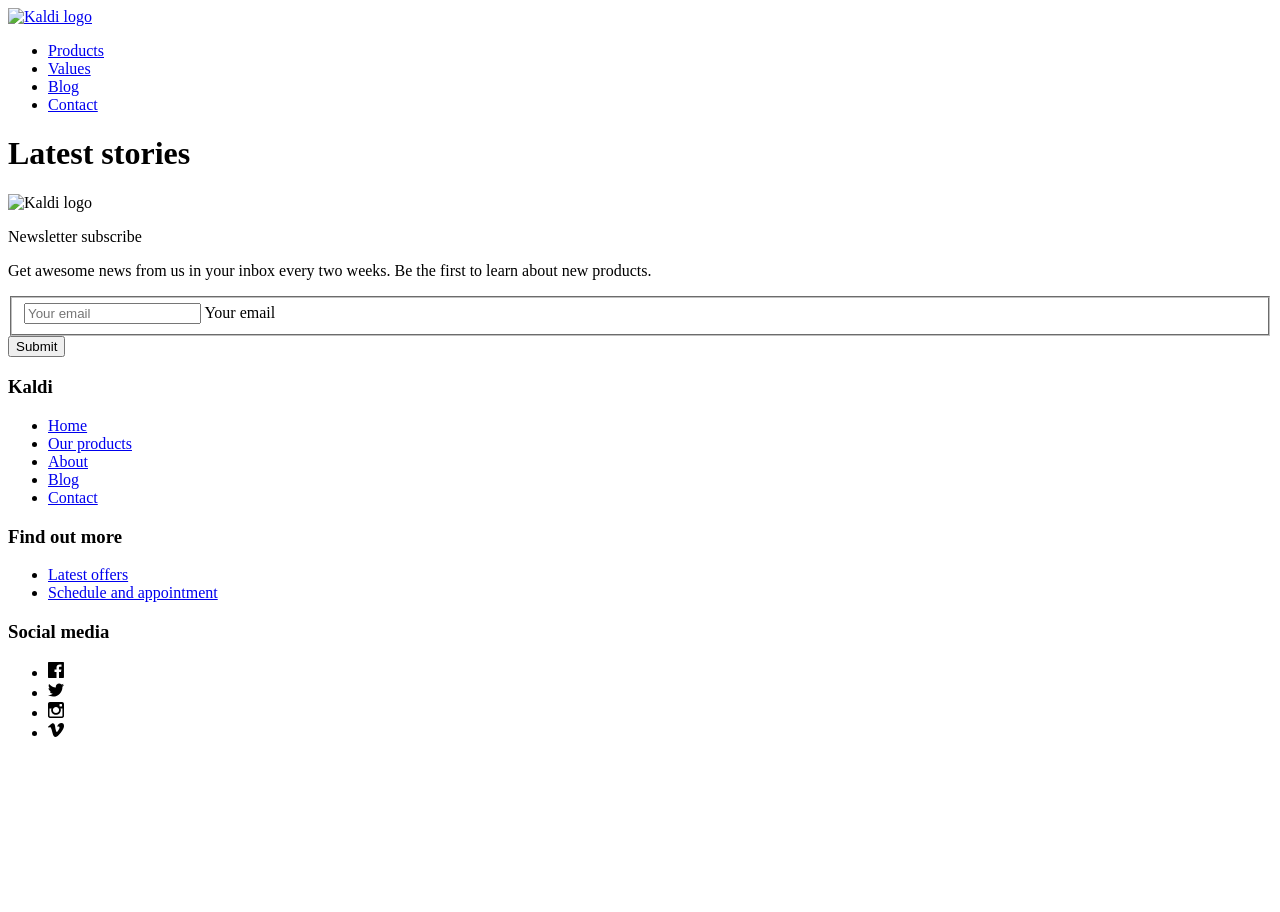
==== site/public/categories/index.html @ ae65ec31 "Updating some content, images, and CSS" ====
<!doctype html>
<html lang="en">
  <head>

	<title>Categories | Kaldi</title>
	<link rel="stylesheet" href="/css/main.css" />

	<meta charset="utf-8">
	<meta http-equiv="x-ua-compatible" content="ie=edge">
	<meta name="viewport" content="width=device-width, initial-scale=1">

	<link href="https://fonts.googleapis.com/css?family=Nunito+Sans:400,700" rel="stylesheet">

	
	<link rel="apple-touch-icon" sizes="180x180" href="/img/apple-touch-icon.png">
	<link rel="icon" type="image/png" href="/img/favicon-32x32.png" sizes="32x32">
	<link rel="icon" type="image/png" href="/img/favicon-16x16.png" sizes="16x16">
	<link rel="manifest" href="/manifest.json">
	<link rel="mask-icon" href="/img/safari-pinned-tab.svg" color="#ff4400">
	<meta name="theme-color" content="#fff">

	
	<meta property="og:type" content="business.business">
	<meta property="og:title" content="Kaldi | Great coffee with a conscience">
	<meta property="og:url" content="/">
	<meta property="og:image" content="/img/og-image.jpg">

	<script src="https://identity.netlify.com/v1/netlify-identity-widget.js"></script>
</head>
  <body class="sans-serif">
    <nav class="overflow-x-scroll overflow-x-visible-ns flex justify-between items-center center bg-white divider-grey relative">

	
	<a href="/" class="pa3 db mr4 h-100 w3 flex-none">
		<img src="/img/logo.svg" alt="Kaldi logo" class="br0 db mb0 w-100"/>
	</a>

	
	<ul class="flex b grey-3">
		<li><a href="/products" class="pa3 no-underline db">Products</a></li>

		<li><a href="/values" class="pa3 no-underline db">Values</a></li>

		<li><a href="/post" class="pa3 no-underline db">Blog</a></li>

		<li><a href="/contact" class="pa3 no-underline db">Contact</a></li>
	</ul>

</nav>

    

<div class="pv5 pv6-l ph3 bg-center cover" style="background-image: url('/img/blog-index.jpg')">
  <div class="mw7 center ph3">
    <div class="db mb3">
      <div class="mw7 relative bg-fix-primary mb3">
        <h1 class="f2 f1-l b di lh-title mb3 white mw6 bg-primary">
          Latest stories
        </h1>
      </div>
      <div class="mw7 relative bg-fix-primary">
        
      </div>
    </div>
  </div>
</div>


<div class="mw7 center">
  <ul class="flex-ns flex-wrap mhn1-ns pa3">
      
  </ul>
  
</div>

 
    <footer class="bg-black ph3 pv4 white">

	<div class="mw7 center pt3">

		<div class="measure-narrow center mb4">

			<img src="/img/logo.svg" alt="Kaldi logo" class="db w4 center mb4 br0">
			<p class="f3 lh-title light-gray b tc mb2">Newsletter subscribe</p>
			<p>Get awesome news from us in your inbox every two weeks. Be the first to learn about new products.</p>

			<form action="" class="flex-ns mb3">

  <fieldset class="flex-auto mb2 mb0-ns mr2-ns" name="newsletter" action="newsletter-subscribe">
    <input type="text" id="email" placeholder="Your email" class="w-100">
    <label for="email">Your email</label>
  </fieldset>

  <button class="btn mb3 w-100 w-auto-ns mb0-ns raise" type="submit">Submit</button>

</form>


		</div>

		<div class="flex-ns justify-between">

			<div>
				<h3 class="f4 b lh-title mb1 primary">Kaldi</h3>
				<ul class="mb3">
					<li><a href="/" class="link">Home</a></li>
					<li><a href="/products" class="link">Our products</a></li>
					<li><a href="/values" class="link">About</a></li>
					<li><a href="/post" class="link">Blog</a></li>
					<li><a href="/contact" class="link">Contact</a></li>
				</ul>
			</div>

			<div>
				<h3 class="f4 b lh-title mb1 primary">Find out more</h3>
				<ul class="mb3">
					<li><a href="/post/jamaica-blue/" class="link">Latest offers</a></li>
					<li><a href="/contact" class="link">Schedule and appointment</a></li>
				</ul>
			</div>

			<div>
				<h3 class="f4 b lh-title mb2 primary">Social media</h3>
				<ul class="mhn2">
					<li class="dib ph2 raise">
  <a href="#" class="link bg-white black db relative br-100 pa2">
    <svg width="16px" height="16px" class="db">
      <use xlink:href="#icons-facebook"></use>
    </svg>
  </a>
</li>

					<li class="dib ph2 raise">
  <a href="#" class="link bg-white black db relative br-100 pa2">
    <svg width="16px" height="16px" class="db">
      <use xlink:href="#icons-twitter"></use>
    </svg>
  </a>
</li>

					<li class="dib ph2 raise">
  <a href="#" class="link bg-white black db relative br-100 pa2">
    <svg width="16px" height="16px" class="db">
      <use xlink:href="#icons-instagram"></use>
    </svg>
  </a>
</li>

					<li class="dib ph2 raise">
  <a href="#" class="link bg-white black db relative br-100 pa2">
    <svg width="16px" height="16px" class="db">
      <use xlink:href="#icons-vimeo"></use>
    </svg>
  </a>
</li>

				</ul>
			</div>

		</div>
	</div>

</footer>

<div style="height: 0; width: 0; position: absolute; visibility: hidden">
	
  <svg xmlns="http://www.w3.org/2000/svg"><symbol id="icons-facebook" viewBox="0 0 32 32"><path d="M30.7 0H1.3C.6 0 0 .6 0 1.3v29.3c0 .8.6 1.4 1.3 1.4H17V20h-4v-5h4v-4c0-4.1 2.6-6.2 6.3-6.2 1.8 0 3.3.2 3.7.2v4.3h-2.6c-2 0-2.5 1-2.5 2.4V15h5l-1 5h-4l.1 12h8.6c.7 0 1.3-.6 1.3-1.3V1.3C32 .6 31.4 0 30.7 0z"/></symbol><symbol id="icons-instagram" viewBox="0 0 32 32"><path d="M28.2 0H3.8C1.7 0 0 1.7 0 3.8v24.4C0 30.3 1.7 32 3.8 32h24.4c2.1 0 3.8-1.7 3.8-3.8V3.8C32 1.7 30.3 0 28.2 0zM24 4h3c.6 0 1 .4 1 1v3c0 .6-.4 1-1 1h-3c-.6 0-1-.4-1-1V5c0-.6.4-1 1-1zm-8 5.9c3.4 0 6.2 2.7 6.2 6.1 0 3.4-2.8 6.1-6.2 6.1-3.4 0-6.2-2.7-6.2-6.1.1-3.4 2.8-6.1 6.2-6.1zM28 29H4c-.6 0-1-.4-1-1V13h4c-.5.8-.7 2.1-.7 3 0 5.4 4.4 9.7 9.7 9.7 5.4 0 9.7-4.4 9.7-9.7 0-.9-.1-2.3-.8-3h4v15c.1.6-.3 1-.9 1z"/></symbol><symbol id="icons-twitter" viewBox="0 0 32 32"><path d="M32 6.1c-1.2.5-2.4.9-3.8 1 1.4-.8 2.4-2.1 2.9-3.6-1.3.8-2.7 1.3-4.2 1.6C25.7 3.8 24 3 22.2 3c-3.6 0-6.6 2.9-6.6 6.6 0 .5.1 1 .2 1.5-5.5-.3-10.3-2.9-13.6-6.9-.6 1-.9 2.1-.9 3.3 0 2.3 1.2 4.3 2.9 5.5-1.1 0-2.1-.3-3-.8v.1c0 3.2 2.3 5.8 5.3 6.4-.6.1-1.1.2-1.7.2-.4 0-.8 0-1.2-.1.8 2.6 3.3 4.5 6.1 4.6-2.2 1.8-5.1 2.8-8.2 2.8-.5 0-1.1 0-1.6-.1 3 1.8 6.5 2.9 10.2 2.9 12.1 0 18.7-10 18.7-18.7v-.8c1.2-1 2.3-2.1 3.2-3.4z"/></symbol><symbol id="icons-vimeo" viewBox="0 0 32 32"><path d="M32 8.6c-.1 3.1-2.3 7.4-6.5 12.8-4.4 5.7-8 8.5-11 8.5-1.9 0-3.4-1.7-4.7-5.2-.9-3.2-1.7-6.3-2.6-9.5-1-3.4-2-5.2-3.1-5.2-.2 0-1.1.5-2.5 1.5L0 9.6c1.6-1.4 3.1-2.8 4.7-4.2 2.1-1.8 3.7-2.8 4.7-2.9 2.5-.2 4 1.5 4.6 5.1.6 3.9 1.1 6.4 1.3 7.3.7 3.3 1.5 4.9 2.4 4.9.7 0 1.7-1.1 3-3.2s2.1-3.7 2.2-4.8c.2-1.8-.5-2.7-2.2-2.7-.8 0-1.6.2-2.4.5 1.6-5.2 4.6-7.7 9-7.5 3.3.2 4.9 2.3 4.7 6.5z"/></symbol></svg>
  
</div>


<script src="/app.js"></script>

</body>

</html>
 
  </body>
</html>
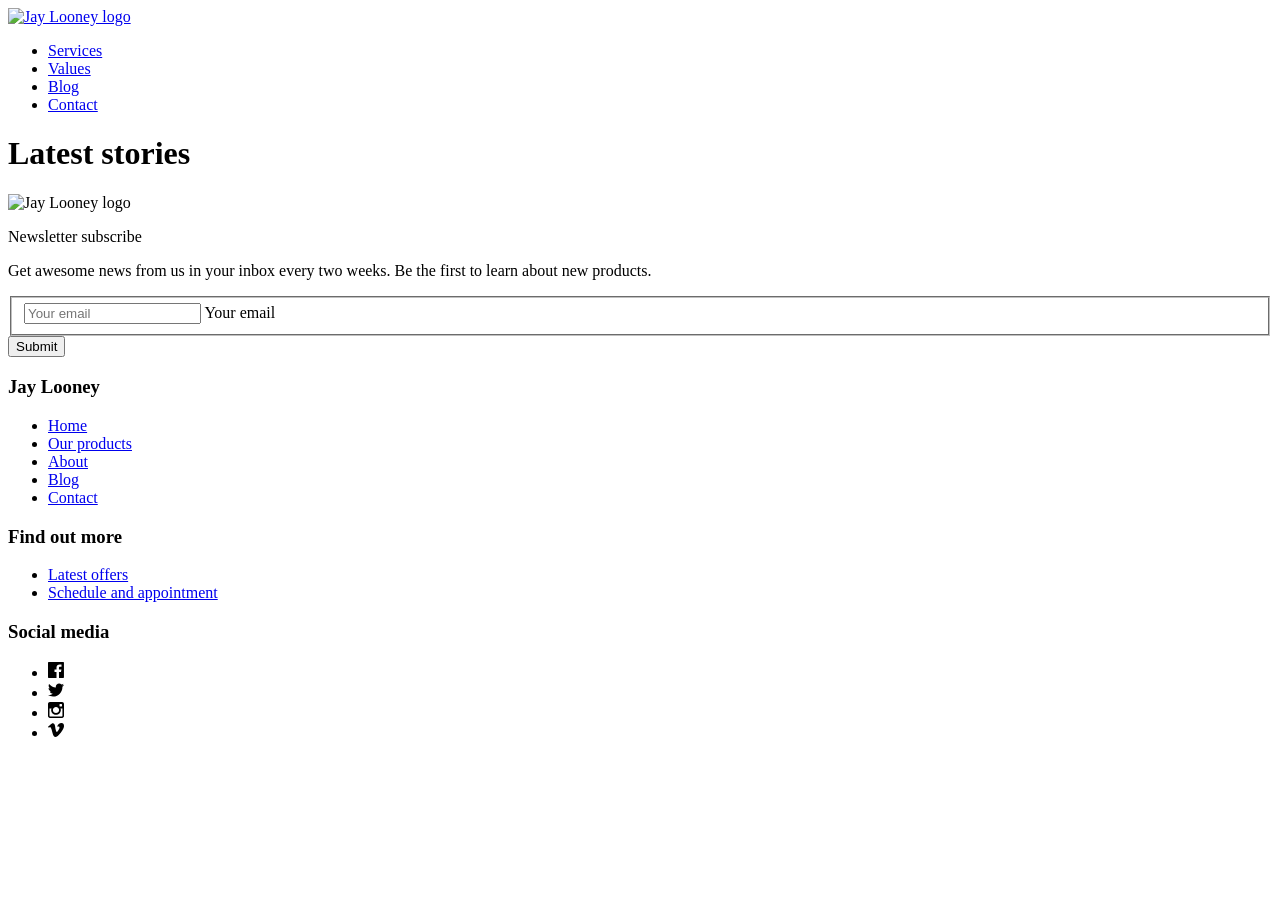
==== commit 7fe6b743: "not sure if I'm supposed to add the public files" ====
--- a/site/public/categories/index.html
+++ b/site/public/categories/index.html
@@ -2,7 +2,7 @@
 <html lang="en">
   <head>
 
-	<title>Categories | Kaldi</title>
+	<title>Categories | Jay Looney</title>
 	<link rel="stylesheet" href="/css/main.css" />
 
 	<meta charset="utf-8">
@@ -21,7 +21,7 @@
 
 	
 	<meta property="og:type" content="business.business">
-	<meta property="og:title" content="Kaldi | Great coffee with a conscience">
+	<meta property="og:title" content="Jay Looney | Delivering performant software since 2012">
 	<meta property="og:url" content="/">
 	<meta property="og:image" content="/img/og-image.jpg">
 
@@ -32,12 +32,12 @@
 
 	
 	<a href="/" class="pa3 db mr4 h-100 w3 flex-none">
-		<img src="/img/logo.svg" alt="Kaldi logo" class="br0 db mb0 w-100"/>
+		<img src="/img/logo.svg" alt="Jay Looney logo" class="br0 db mb0 w-100"/>
 	</a>
 
 	
 	<ul class="flex b grey-3">
-		<li><a href="/products" class="pa3 no-underline db">Products</a></li>
+		<li><a href="/services" class="pa3 no-underline db">Services</a></li>
 
 		<li><a href="/values" class="pa3 no-underline db">Values</a></li>
 
@@ -80,7 +80,7 @@
 
 		<div class="measure-narrow center mb4">
 
-			<img src="/img/logo.svg" alt="Kaldi logo" class="db w4 center mb4 br0">
+			<img src="/img/logo.svg" alt="Jay Looney logo" class="db w4 center mb4 br0">
 			<p class="f3 lh-title light-gray b tc mb2">Newsletter subscribe</p>
 			<p>Get awesome news from us in your inbox every two weeks. Be the first to learn about new products.</p>
 
@@ -101,7 +101,7 @@
 		<div class="flex-ns justify-between">
 
 			<div>
-				<h3 class="f4 b lh-title mb1 primary">Kaldi</h3>
+				<h3 class="f4 b lh-title mb1 primary">Jay Looney</h3>
 				<ul class="mb3">
 					<li><a href="/" class="link">Home</a></li>
 					<li><a href="/products" class="link">Our products</a></li>
